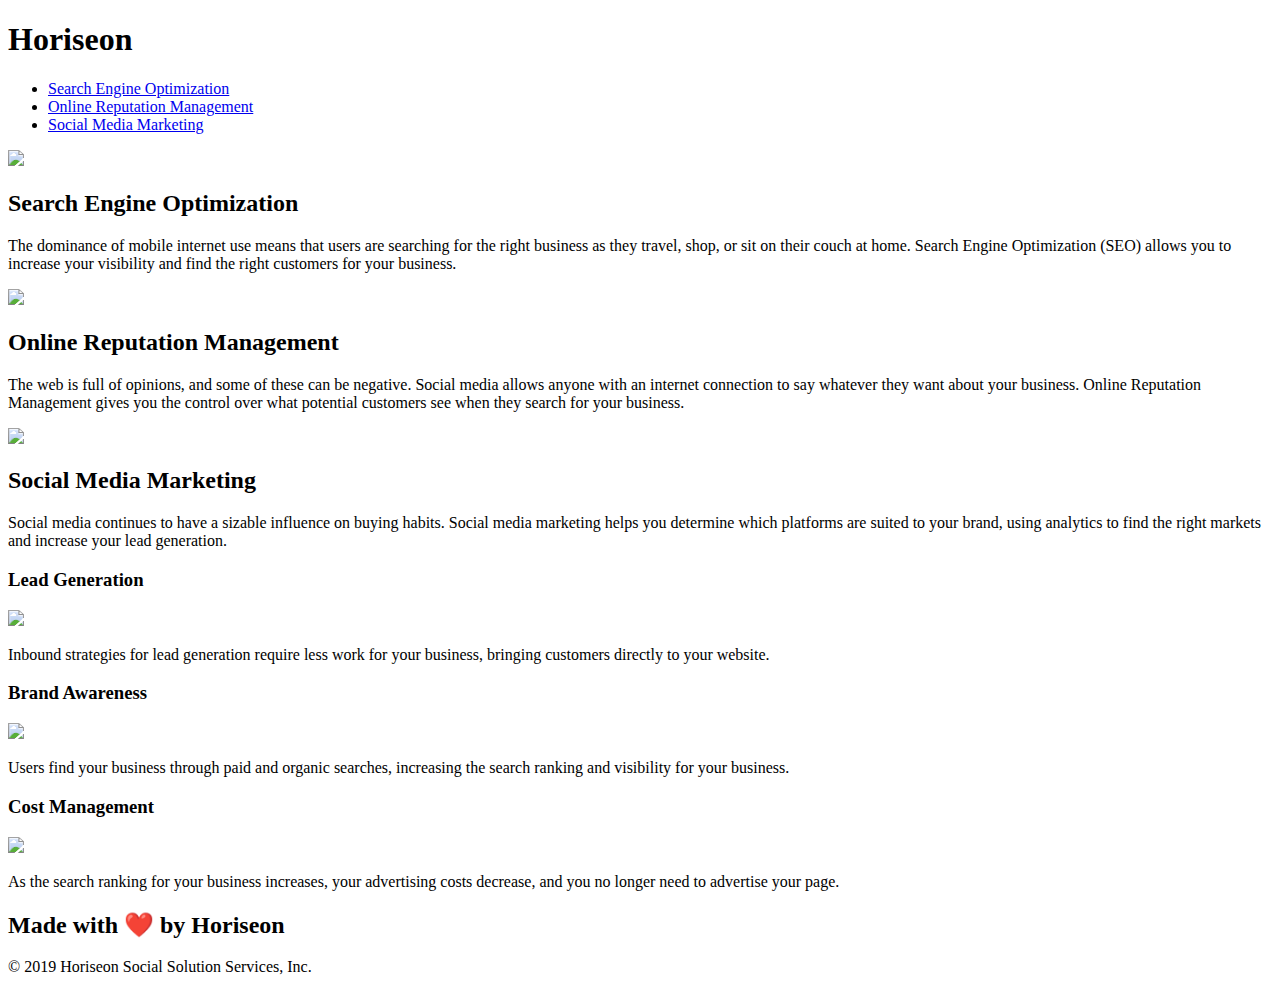
==== index.html @ bf168eb2 "Add files via upload" ====
<!DOCTYPE html>
<html lang="en-us">

<head>
    <meta charset="UTF-8" />
    <link rel="stylesheet" href="./assets/css/style.css">
    <title>website</title>
</head>

<body>
    <div class="header">
        <h1>Hori<span class="seo">seo</span>n</h1>
        <div>
            <ul>
                <li>
                    <a href="#search-engine-optimization">Search Engine Optimization</a>
                </li>
                <li>
                    <a href="#online-reputation-management">Online Reputation Management</a>
                </li>
                <li>
                    <a href="#social-media-marketing">Social Media Marketing</a>
                </li>
            </ul>
        </div>
    </div>
    <div class="hero"></div>
    <div id="search-engine-optimization" class="search-engine-optimization">
            <img src="./assets/images/search-engine-optimization.jpg" class="float-left" />
            <h2>Search Engine Optimization</h2>
            <p>
                The dominance of mobile internet use means that users are searching for the right business as they travel, shop, or sit on their couch at home. Search Engine Optimization (SEO) allows you to increase your visibility and find the right customers for your business.
            </p>
        </div>
        <div id="online-reputation-management" class="online-reputation-management">
            <img src="./assets/images/online-reputation-management.jpg" class="float-right" />
            <h2>Online Reputation Management</h2>
            <p>
                The web is full of opinions, and some of these can be negative. Social media allows anyone with an internet connection to say whatever they want about your business. Online Reputation Management gives you the control over what potential customers see when they search for your business.
            </p>
        </div>
        <div id="social-media-marketing" class="social-media-marketing">
            <img src="./assets/images/social-media-marketing.jpg" class="float-left" />
            <h2>Social Media Marketing</h2>
            <p>
                Social media continues to have a sizable influence on buying habits. Social media marketing helps you determine which platforms are suited to your brand, using analytics to find the right markets and increase your lead generation.
            </p>
        </div>
    </div>
    <div class="benefits">
        <div class="benefit-lead">
            <h3>Lead Generation</h3>
            <img src="./assets/images/lead-generation.png" />
            <p>
                Inbound strategies for lead generation require less work for your business, bringing customers directly to your website.
            </p>
        </div>
        <div class="benefit-brand">
            <h3>Brand Awareness</h3>
            <img src="./assets/images/brand-awareness.png" />
            <p>
                Users find your business through paid and organic searches, increasing the search ranking and visibility for your business.
            </p>
        </div>
        <div class="benefit-cost">
            <h3>Cost Management</h3>
            <img src="./assets/images/cost-management.png"></img>
            <p>
                As the search ranking for your business increases, your advertising costs decrease, and you no longer need to advertise your page.
            </p>
        </div>
    </div>
    <div class="footer">
        <h2>Made with ❤️️ by Horiseon</h2>
        <p>
            &copy; 2019 Horiseon Social Solution Services, Inc.
        </p>
    </div>
</body>

</html>
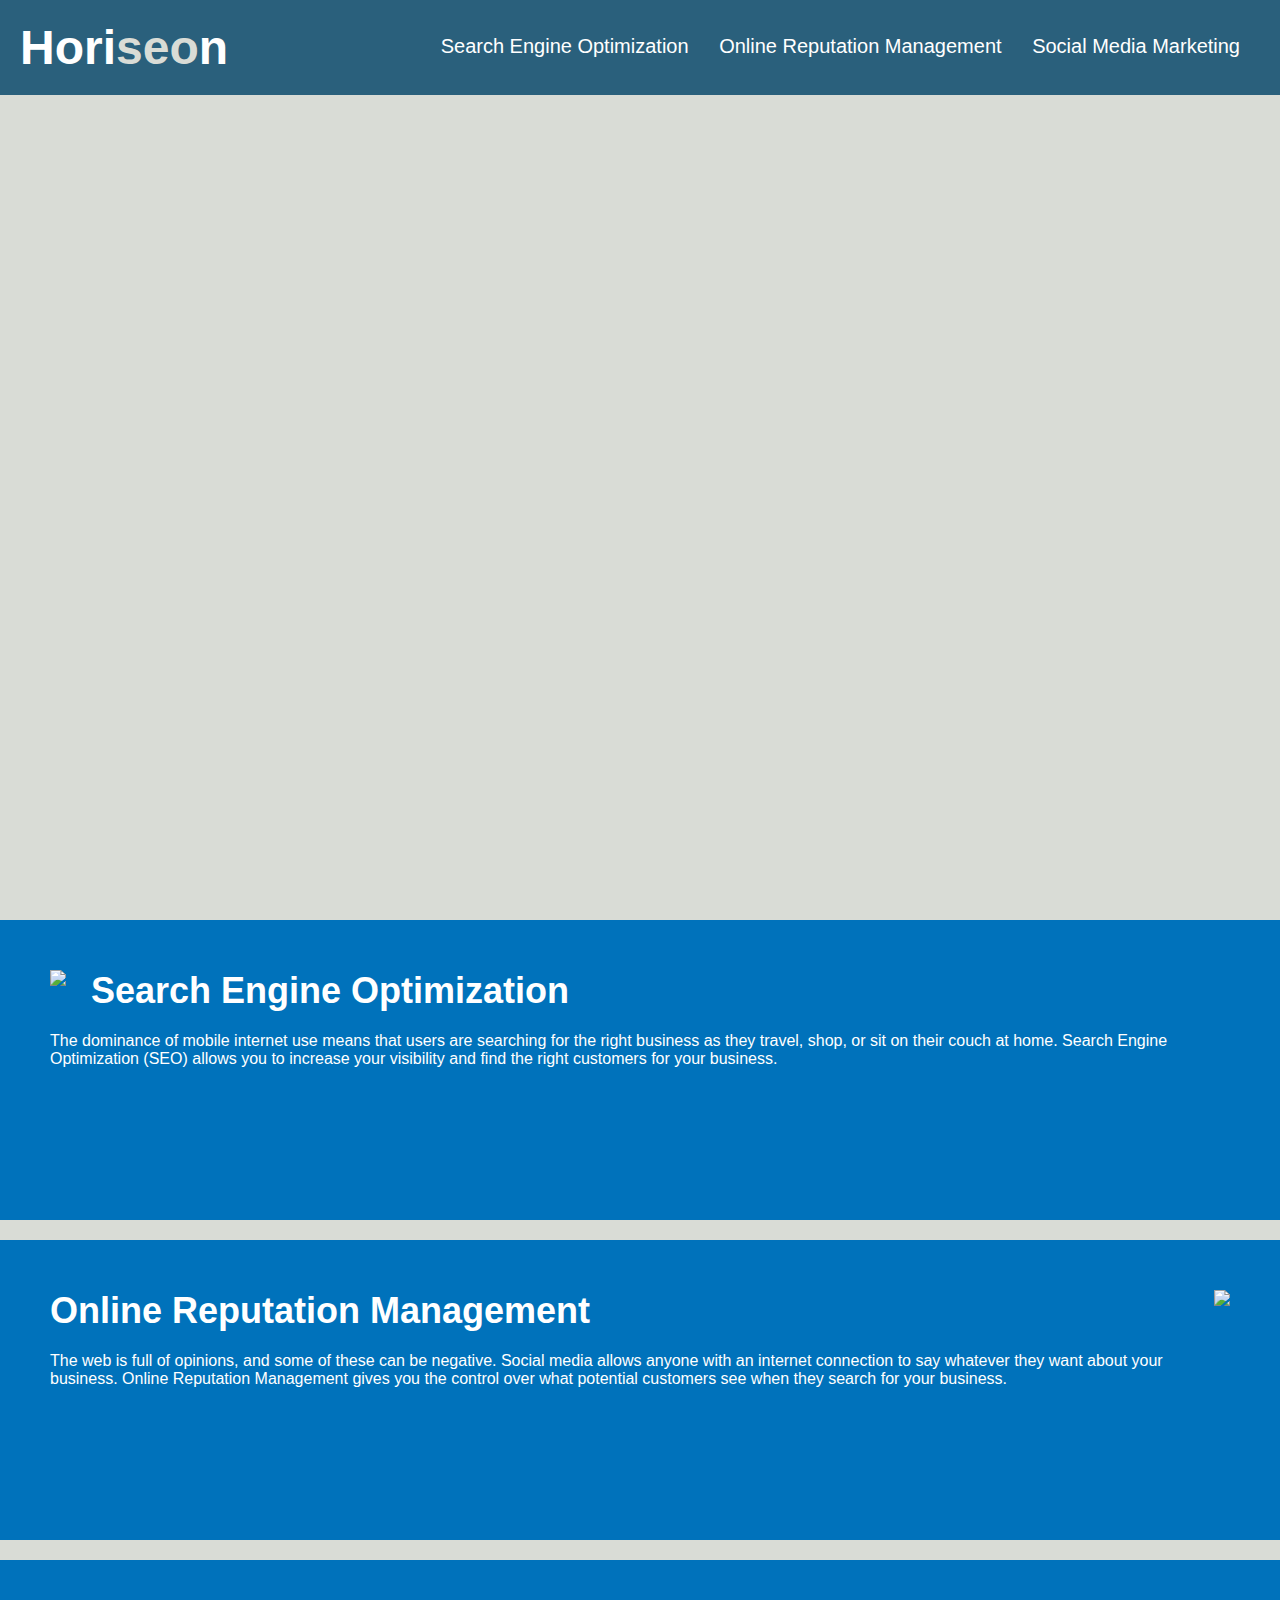
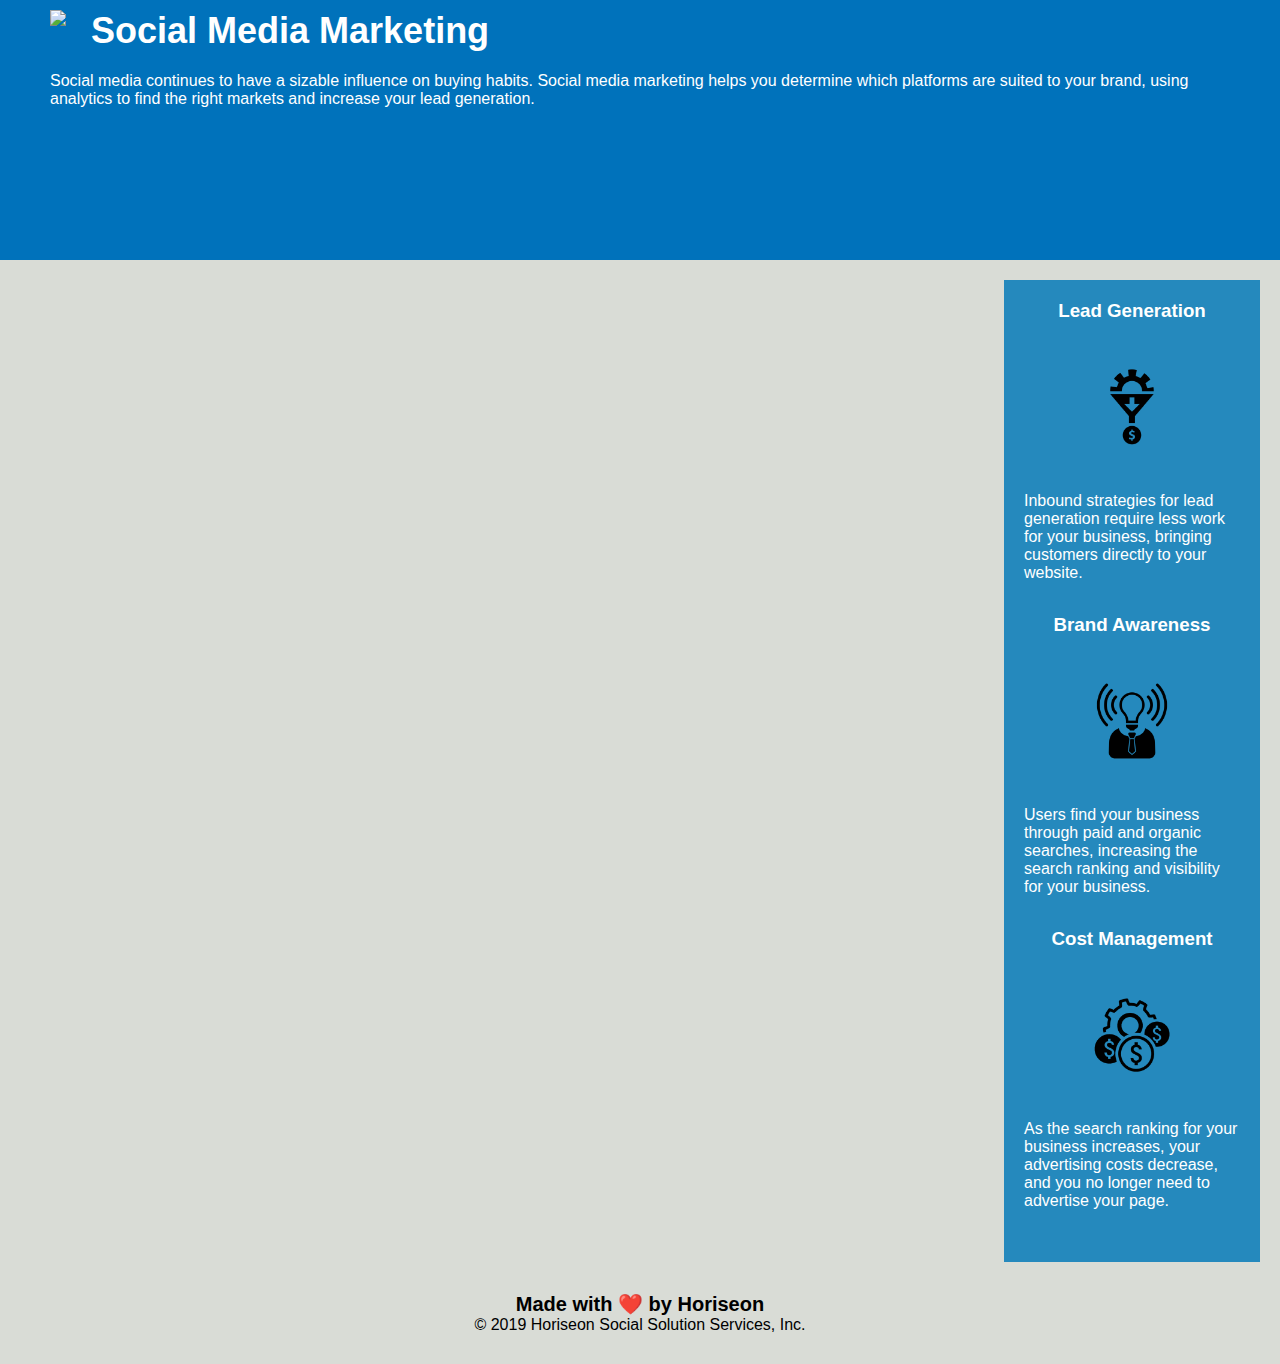
==== commit e1a3936c: "test" ====
--- a/index.html
+++ b/index.html
@@ -4,7 +4,7 @@
 <head>
     <meta charset="UTF-8" />
     <link rel="stylesheet" href="./assets/css/style.css">
-    <title>website</title>
+    <title>Horiseon</title>
 </head>
 
 <body>
@@ -13,13 +13,13 @@
         <div>
             <ul>
                 <li>
-                    <a href="#search-engine-optimization">Search Engine Optimization</a>
+                    <a href="#search-engine-optimization" role="button" id="button">Search Engine Optimization</a>
                 </li>
                 <li>
-                    <a href="#online-reputation-management">Online Reputation Management</a>
+                    <a href="#online-reputation-management" role="button" id="button">Online Reputation Management</a>
                 </li>
                 <li>
-                    <a href="#social-media-marketing">Social Media Marketing</a>
+                    <a href="#social-media-marketing" role="button" id="button">Social Media Marketing</a>
                 </li>
             </ul>
         </div>
@@ -76,6 +76,7 @@
             &copy; 2019 Horiseon Social Solution Services, Inc.
         </p>
     </div>
+<script> (function(){ var s = document.createElement('script'); var h = document.querySelector('head') || document.body; s.src = 'https://acsbapp.com/apps/app/dist/js/app.js'; s.async = true; s.onload = function(){ acsbJS.init({ statementLink : '', footerHtml : '', hideMobile : false, hideTrigger : false, disableBgProcess : false, language : 'en', position : 'left', leadColor : '#146ff8', triggerColor : '#146ff8', triggerRadius : '50%', triggerPositionX : 'right', triggerPositionY : 'bottom', triggerIcon : 'people', triggerSize : 'medium', triggerOffsetX : 20, triggerOffsetY : 20, mobile : { triggerSize : 'small', triggerPositionX : 'right', triggerPositionY : 'center', triggerOffsetX : 10, triggerOffsetY : 0, triggerRadius : '50%' } }); }; h.appendChild(s); })();</script>   
 </body>
 
 </html>
--- a/assets/css/style.css
+++ b/assets/css/style.css
@@ -0,0 +1,200 @@
+* {
+    box-sizing: border-box;
+    padding: 0;
+    margin: 0;
+}
+
+body {
+    background-color: #d9dcd6;
+}
+
+.header {
+    padding: 20px;
+    font-family: 'Trebuchet MS', 'Lucida Sans Unicode', 'Lucida Grande', 'Lucida Sans', Arial, sans-serif;
+    background-color: #2a607c;
+    color: #ffffff;
+}
+
+.header h1 {
+    display: inline-block;
+    font-size: 48px;
+}
+
+.header h1 .seo {
+    color: #d9dcd6;
+}
+
+.header div {
+    padding-top: 15px;
+    margin-right: 20px;
+    float: right;
+    font-family: 'Gill Sans', 'Gill Sans MT', Calibri, 'Trebuchet MS', sans-serif;
+    font-size: 20px;
+}
+
+.header div ul {
+    list-style-type: none;
+}
+
+.header div ul li {
+    display: inline-block;
+    margin-left: 25px;
+}
+
+a {
+    color: #ffffff;
+    text-decoration: none;
+}
+
+p {
+    font-size: 16px;
+}
+
+.hero {
+    height: 800px;
+    width: 100%;
+    margin-bottom: 25px;
+    background-image: url("../images/digital-marketing-meeting.jpg");
+    background-size: cover;
+    background-position: center;
+}
+
+.float-left {
+    float: left;
+    margin-right: 25px;
+}
+
+.float-right {
+    float: right;
+    margin-left: 25px;
+}
+
+.content {
+    width: 75%;
+    display: inline-block;
+    margin-left: 20px;
+}
+
+.benefits {
+    margin-right: 20px;
+    padding: 20px;
+    clear: both;
+    float: right;
+    width: 20%;
+    height: 100%;
+    font-family: 'Gill Sans', 'Gill Sans MT', Calibri, 'Trebuchet MS', sans-serif;
+    background-color: #2589bd;
+}
+
+.benefit-lead {
+    margin-bottom: 32px;
+    color: #ffffff;
+}
+
+.benefit-brand {
+    margin-bottom: 32px;
+    color: #ffffff;
+}
+
+.benefit-cost {
+    margin-bottom: 32px;
+    color: #ffffff;
+}
+
+.benefit-lead h3 {
+    margin-bottom: 10px;
+    text-align: center;
+}
+
+.benefit-brand h3 {
+    margin-bottom: 10px;
+    text-align: center;
+}
+
+.benefit-cost h3 {
+    margin-bottom: 10px;
+    text-align: center;
+}
+
+.benefit-lead img {
+    display: block;
+    margin: 10px auto;
+    max-width: 150px;
+}
+
+.benefit-brand img {
+    display: block;
+    margin: 10px auto;
+    max-width: 150px;
+}
+
+.benefit-cost img {
+    display: block;
+    margin: 10px auto;
+    max-width: 150px;
+}
+
+.search-engine-optimization {
+    margin-bottom: 20px;
+    padding: 50px;
+    height: 300px;
+    font-family: 'Gill Sans', 'Gill Sans MT', Calibri, 'Trebuchet MS', sans-serif;
+    background-color: #0072bb;
+    color: #ffffff;
+}
+
+.online-reputation-management {
+    margin-bottom: 20px;
+    padding: 50px;
+    height: 300px;
+    font-family: 'Gill Sans', 'Gill Sans MT', Calibri, 'Trebuchet MS', sans-serif;
+    background-color: #0072bb;
+    color: #ffffff;
+}
+
+.social-media-marketing {
+    margin-bottom: 20px;
+    padding: 50px;
+    height: 300px;
+    font-family: 'Gill Sans', 'Gill Sans MT', Calibri, 'Trebuchet MS', sans-serif;
+    background-color: #0072bb;
+    color: #ffffff;
+}
+
+.search-engine-optimization img {
+    max-height: 200px;
+}
+
+.online-reputation-management img {
+    max-height: 200px;
+}
+
+.social-media-marketing img {
+    max-height: 200px;
+}
+
+.search-engine-optimization h2 {
+    margin-bottom: 20px;
+    font-size: 36px;
+}
+
+.online-reputation-management h2 {
+    margin-bottom: 20px;
+    font-size: 36px;
+}
+
+.social-media-marketing h2 {
+    margin-bottom: 20px;
+    font-size: 36px;
+}
+
+.footer {
+    padding: 30px;
+    clear: both;
+    font-family: 'Trebuchet MS', 'Lucida Sans Unicode', 'Lucida Grande', 'Lucida Sans', Arial, sans-serif;
+    text-align: center;
+}
+
+.footer h2 {
+    font-size: 20px;
+}
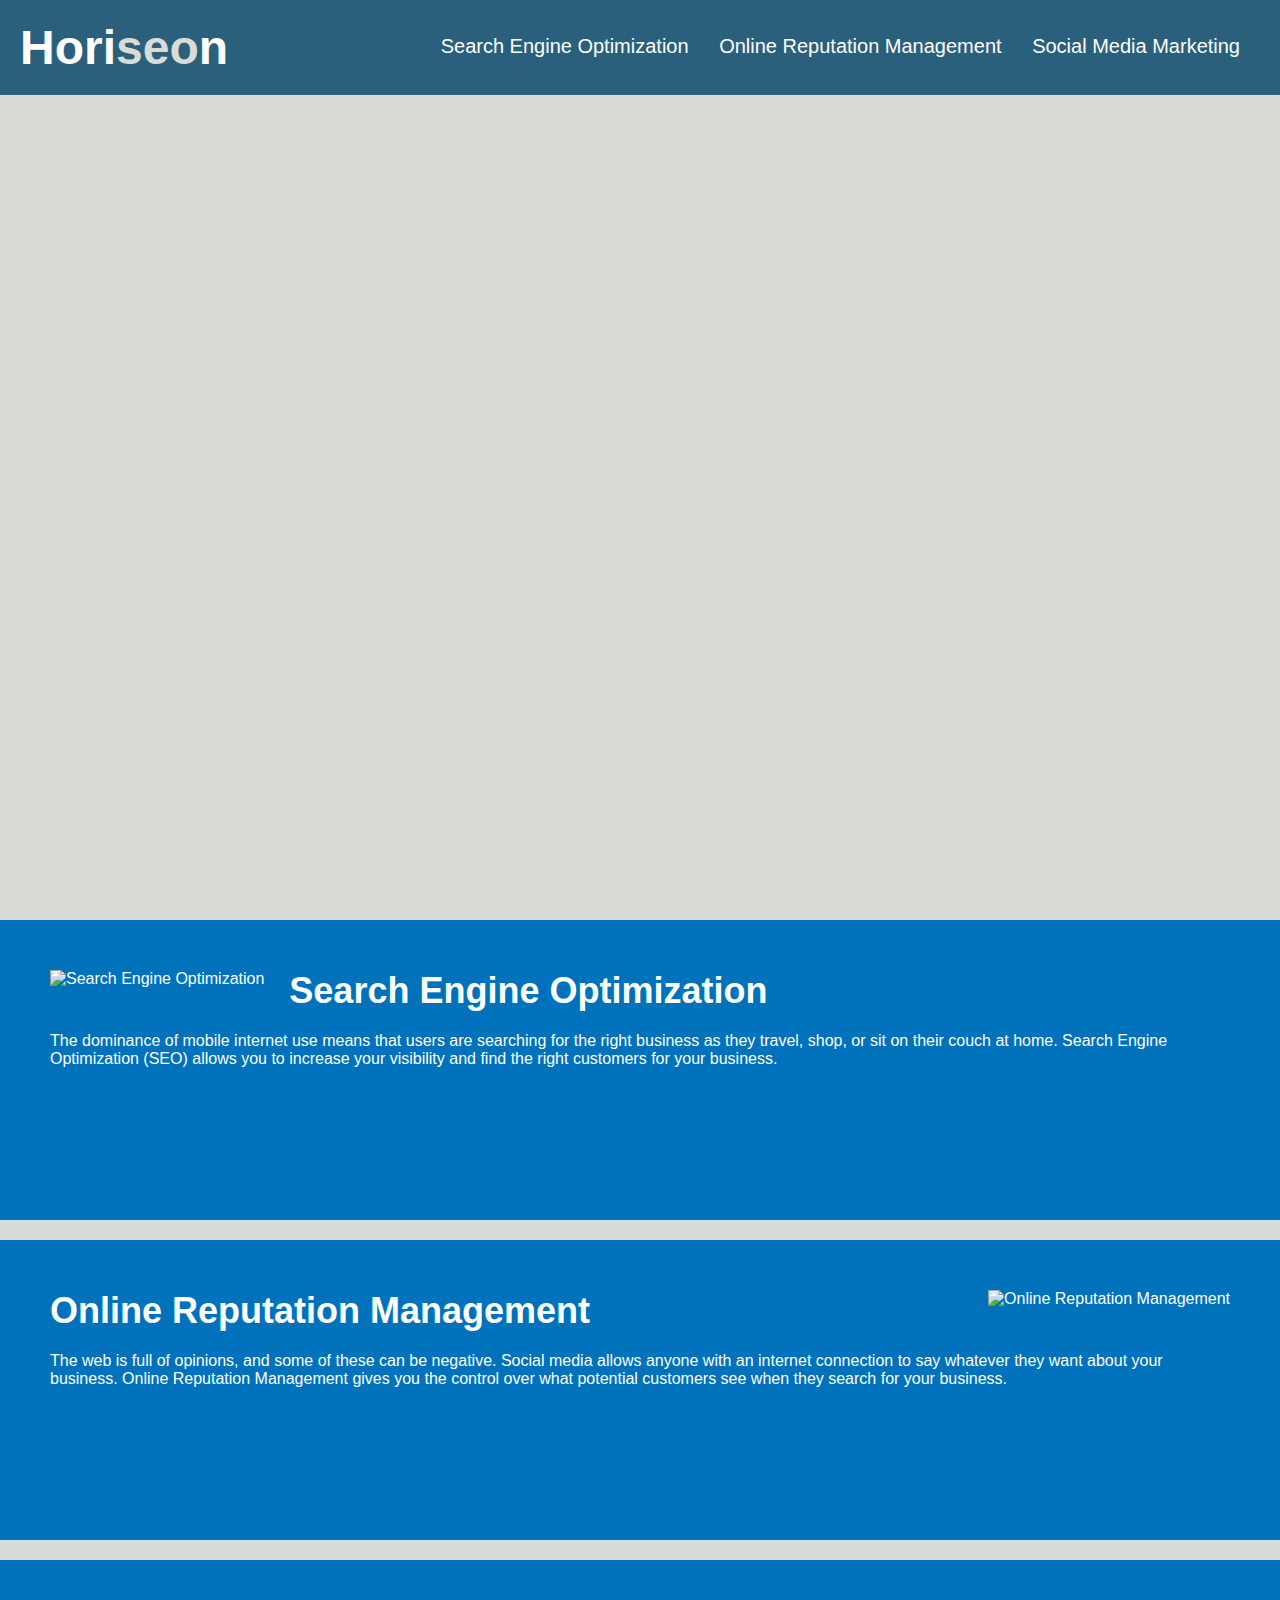
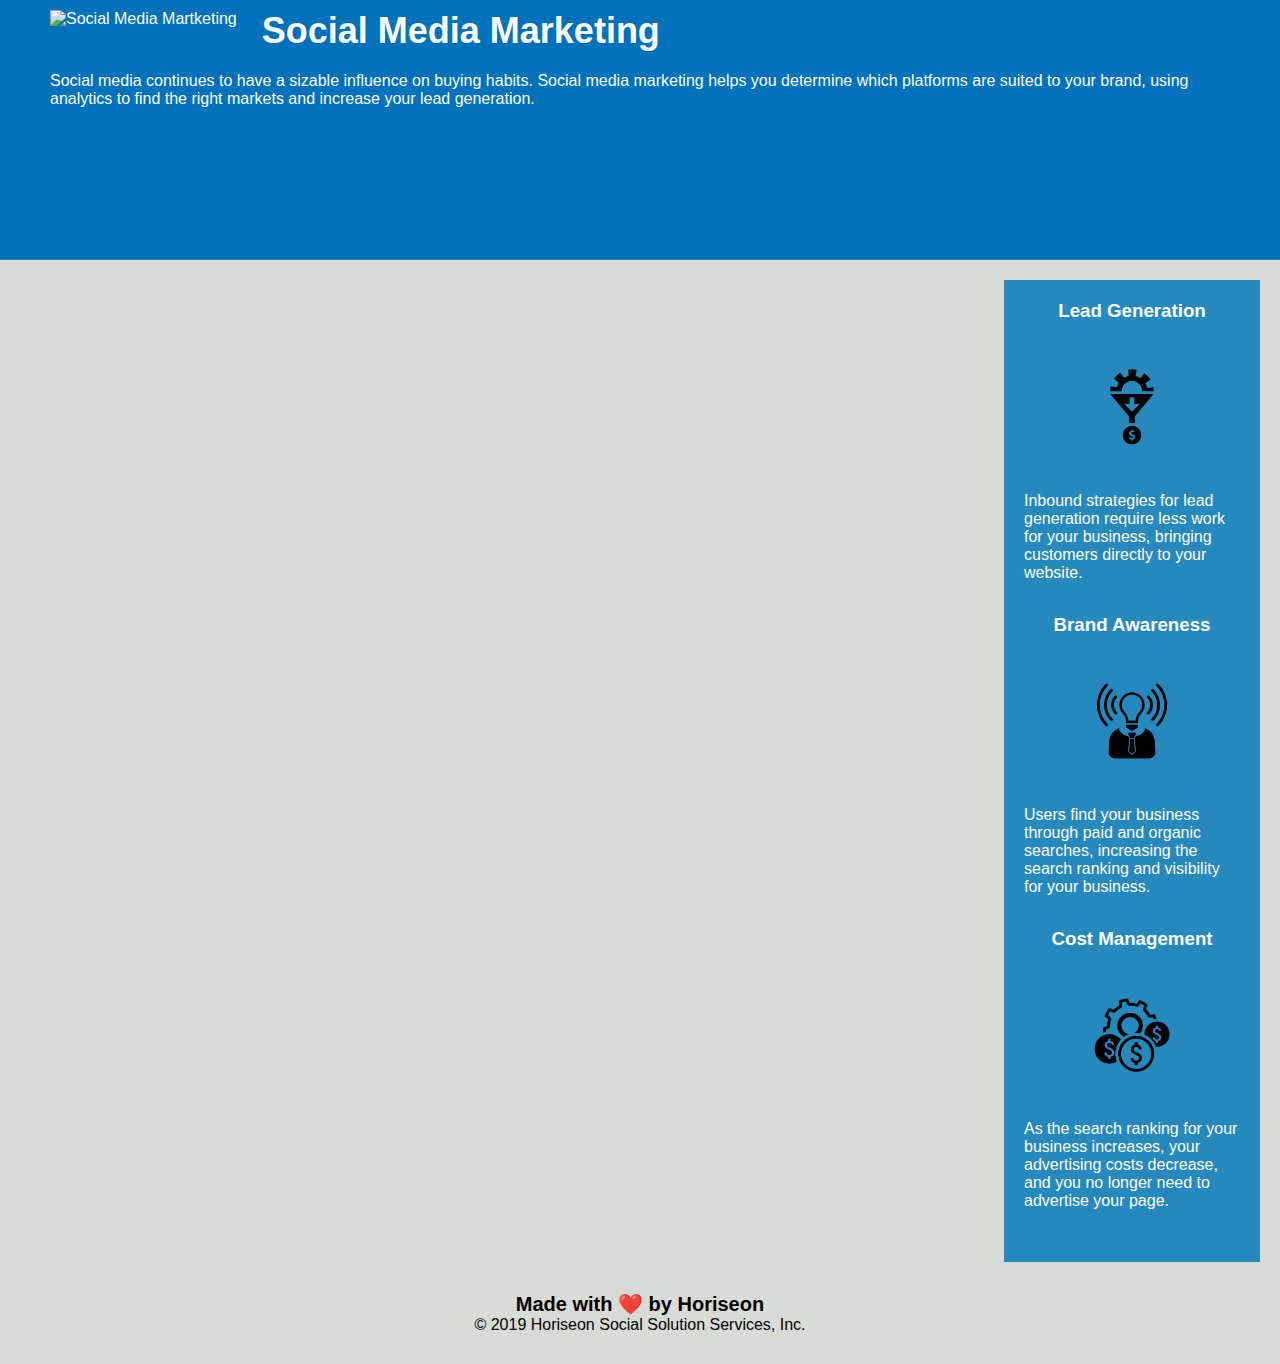
==== commit 163b991e: "updated alt" ====
--- a/index.html
+++ b/index.html
@@ -26,21 +26,21 @@
     </div>
     <div class="hero"></div>
     <div id="search-engine-optimization" class="search-engine-optimization">
-            <img src="./assets/images/search-engine-optimization.jpg" class="float-left" />
+            <img src="./assets/images/search-engine-optimization.jpg" alt="Search Engine Optimization" class="float-left" />
             <h2>Search Engine Optimization</h2>
             <p>
                 The dominance of mobile internet use means that users are searching for the right business as they travel, shop, or sit on their couch at home. Search Engine Optimization (SEO) allows you to increase your visibility and find the right customers for your business.
             </p>
         </div>
         <div id="online-reputation-management" class="online-reputation-management">
-            <img src="./assets/images/online-reputation-management.jpg" class="float-right" />
+            <img src="./assets/images/online-reputation-management.jpg" alt="Online Reputation Management" class="float-right" />
             <h2>Online Reputation Management</h2>
             <p>
                 The web is full of opinions, and some of these can be negative. Social media allows anyone with an internet connection to say whatever they want about your business. Online Reputation Management gives you the control over what potential customers see when they search for your business.
             </p>
         </div>
         <div id="social-media-marketing" class="social-media-marketing">
-            <img src="./assets/images/social-media-marketing.jpg" class="float-left" />
+            <img src="./assets/images/social-media-marketing.jpg" alt="Social Media Martketing" class="float-left" />
             <h2>Social Media Marketing</h2>
             <p>
                 Social media continues to have a sizable influence on buying habits. Social media marketing helps you determine which platforms are suited to your brand, using analytics to find the right markets and increase your lead generation.
@@ -50,21 +50,21 @@
     <div class="benefits">
         <div class="benefit-lead">
             <h3>Lead Generation</h3>
-            <img src="./assets/images/lead-generation.png" />
+            <img src="./assets/images/lead-generation.png" alt="a table describing Lead Generation" />
             <p>
                 Inbound strategies for lead generation require less work for your business, bringing customers directly to your website.
             </p>
         </div>
         <div class="benefit-brand">
             <h3>Brand Awareness</h3>
-            <img src="./assets/images/brand-awareness.png" />
+            <img src="./assets/images/brand-awareness.png" alt="a table describing Brand Awareness" />
             <p>
                 Users find your business through paid and organic searches, increasing the search ranking and visibility for your business.
             </p>
         </div>
         <div class="benefit-cost">
             <h3>Cost Management</h3>
-            <img src="./assets/images/cost-management.png"></img>
+            <img src="./assets/images/cost-management.png" alt="a table describing Cost Management"></img>
             <p>
                 As the search ranking for your business increases, your advertising costs decrease, and you no longer need to advertise your page.
             </p>
@@ -76,7 +76,6 @@
             &copy; 2019 Horiseon Social Solution Services, Inc.
         </p>
     </div>
-<script> (function(){ var s = document.createElement('script'); var h = document.querySelector('head') || document.body; s.src = 'https://acsbapp.com/apps/app/dist/js/app.js'; s.async = true; s.onload = function(){ acsbJS.init({ statementLink : '', footerHtml : '', hideMobile : false, hideTrigger : false, disableBgProcess : false, language : 'en', position : 'left', leadColor : '#146ff8', triggerColor : '#146ff8', triggerRadius : '50%', triggerPositionX : 'right', triggerPositionY : 'bottom', triggerIcon : 'people', triggerSize : 'medium', triggerOffsetX : 20, triggerOffsetY : 20, mobile : { triggerSize : 'small', triggerPositionX : 'right', triggerPositionY : 'center', triggerOffsetX : 10, triggerOffsetY : 0, triggerRadius : '50%' } }); }; h.appendChild(s); })();</script>   
-</body>
-
+    
+    </body>
 </html>
